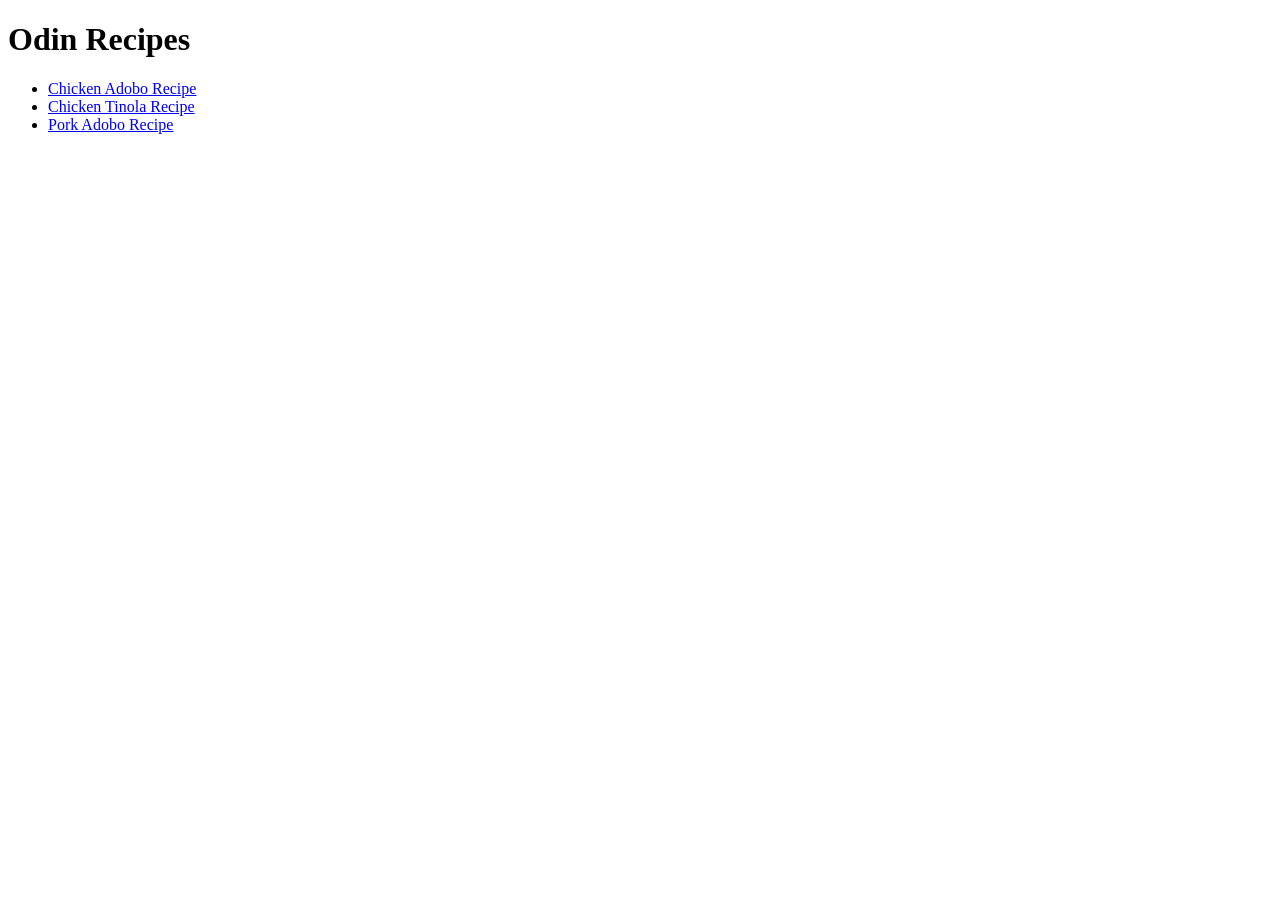
==== index.html @ 3270f4e0 "build: create 3 cooking recipes landing page" ====
<!DOCTYPE html>
<html lang="en">
    <head>
        <meta charset="UTF-8">
        <title>Project: Recipes</title>
    </head>

    <body>
        <h1>Odin Recipes</h1>
        <ul>
            <li><a href="./recipes/chicken-adobo.html">Chicken Adobo Recipe</a></li>
            <li><a href="./recipes/chicken-tinola.html">Chicken Tinola Recipe</a></li>
            <li><a href="./recipes/pork-sinigang.html">Pork Adobo Recipe</a></li>
        </ul>
        

    </body>
</html>
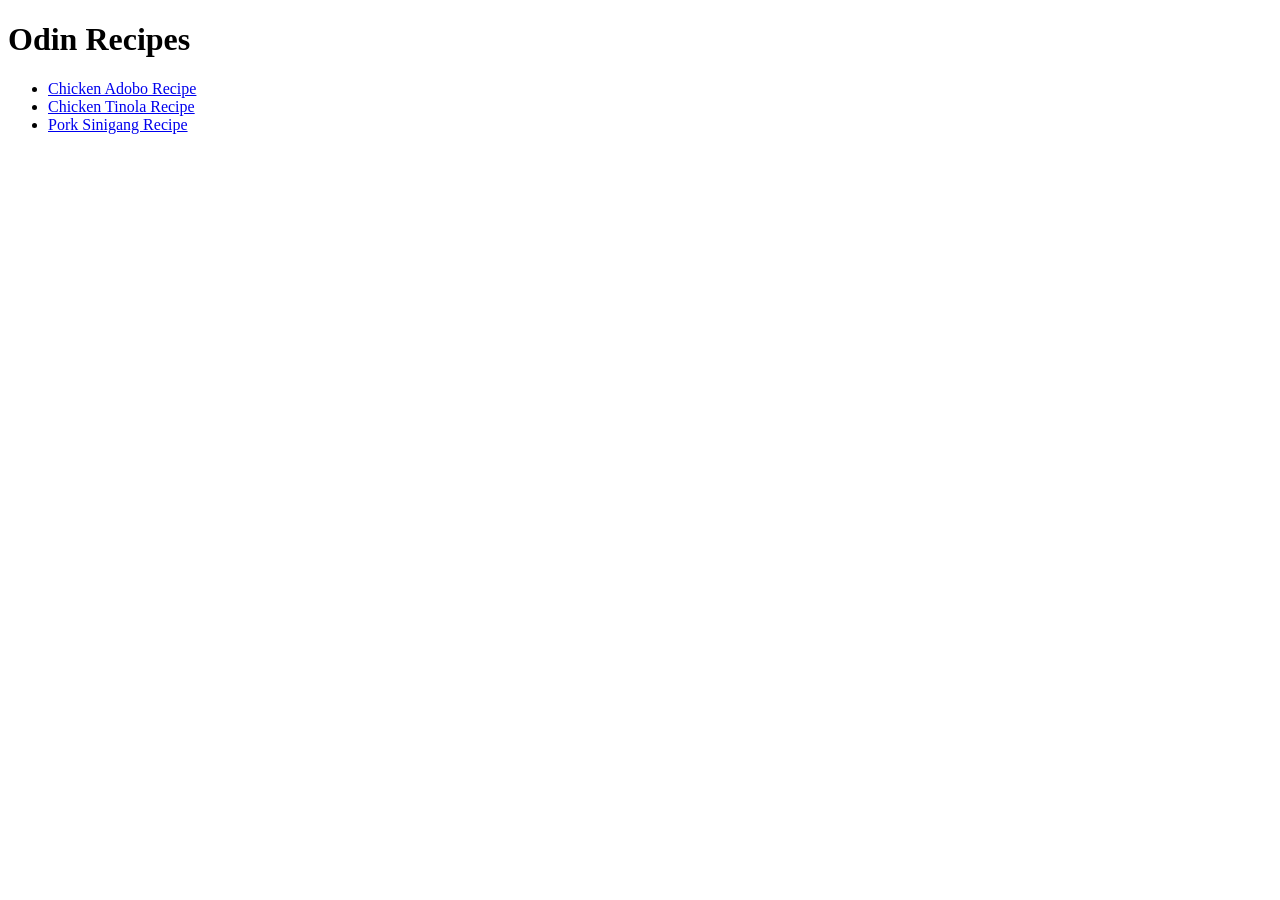
==== commit a1432454: "Add pages about filipino recipes" ====
--- a/index.html
+++ b/index.html
@@ -1,18 +1,16 @@
 <!DOCTYPE html>
 <html lang="en">
-    <head>
-        <meta charset="UTF-8">
-        <title>Project: Recipes</title>
-    </head>
-
-    <body>
-        <h1>Odin Recipes</h1>
-        <ul>
-            <li><a href="./recipes/chicken-adobo.html">Chicken Adobo Recipe</a></li>
-            <li><a href="./recipes/chicken-tinola.html">Chicken Tinola Recipe</a></li>
-            <li><a href="./recipes/pork-sinigang.html">Pork Adobo Recipe</a></li>
-        </ul>
-        
-
-    </body>
+<head>
+    <meta charset="UTF-8">
+    <meta name="viewport" content="width=device-width, initial-scale=1.0">
+    <title>Document</title>
+</head>
+<body>
+    <h1>Odin Recipes</h1>
+    <ul>
+        <li><a href="recipes/chicken-adobo.html">Chicken Adobo Recipe</a></li>
+        <li><a href="recipes/chicken-tinola.html">Chicken Tinola Recipe</a></li>
+        <li><a href="recipes/pork-sinigang.html">Pork Sinigang Recipe</a></li>
+    </ul>
+</body>
 </html>
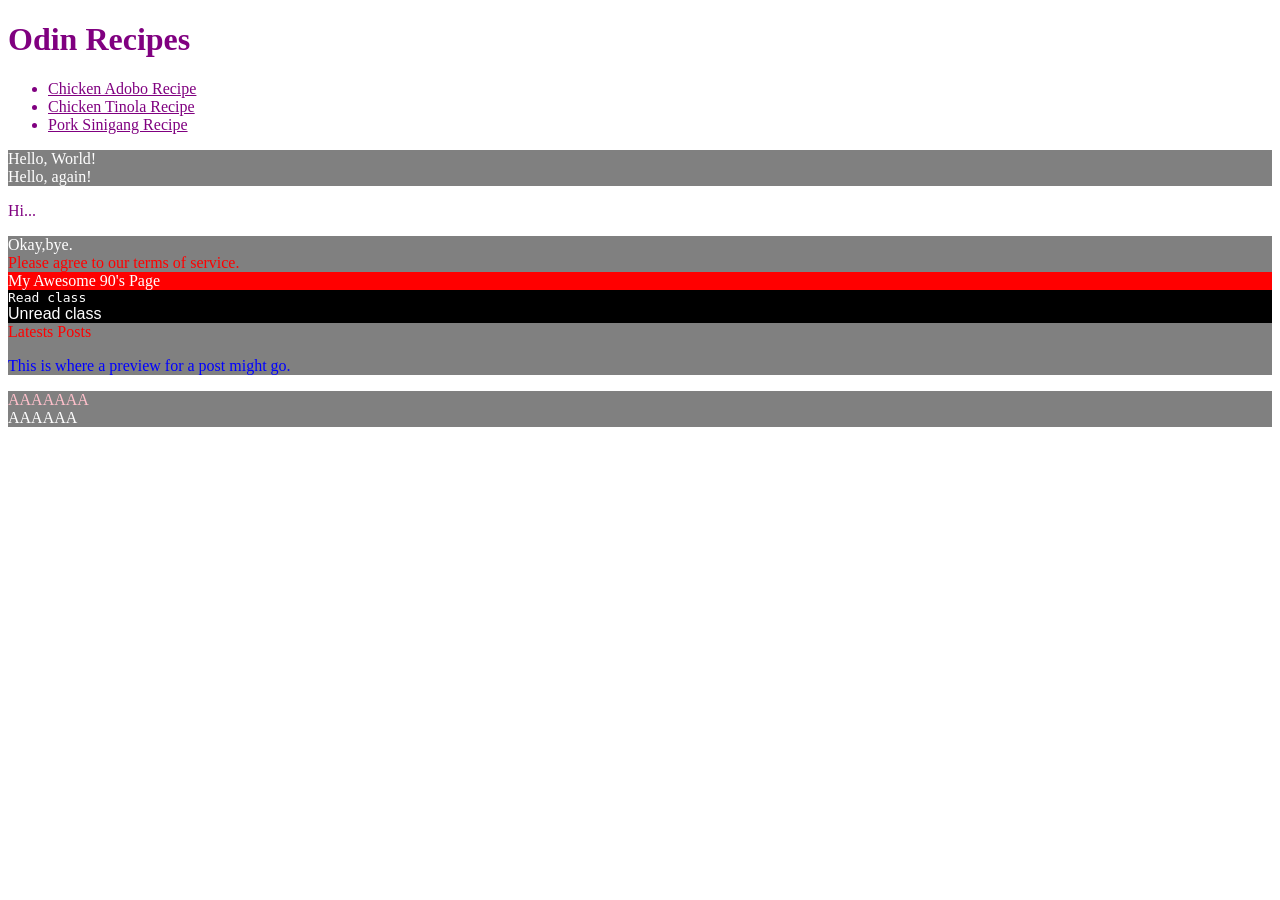
==== commit 5f31a1df: "Add css properties to project & linked pages to it" ====
--- a/index.html
+++ b/index.html
@@ -4,6 +4,7 @@
     <meta charset="UTF-8">
     <meta name="viewport" content="width=device-width, initial-scale=1.0">
     <title>Document</title>
+    <link rel="stylesheet" href="styles.css">
 </head>
 <body>
     <h1>Odin Recipes</h1>
@@ -12,5 +13,26 @@
         <li><a href="recipes/chicken-tinola.html">Chicken Tinola Recipe</a></li>
         <li><a href="recipes/pork-sinigang.html">Pork Sinigang Recipe</a></li>
     </ul>
+
+    <div>Hello, World!</div>
+    <div>Hello, again!</div>
+    <p>Hi...</p>
+    <div>Okay,bye.</div>
+    <div class="alert-text">Please agree to our terms of service.</div>
+    <div id="title">My Awesome 90's Page</div>
+    <div class="read">Read class</div>
+    <div class="unread">Unread class</div>
+    <div>
+        <div class="subsection header">Latests Posts</div>
+        <p class="subsection" id="preview">This is where a preview for a post might go.</p>
+    </div>
+
+    <div class="ancestor">
+        <div class="ancestor">
+            <div class="contents">AAAAAAA</div>
+        </div>
+    </div>
+
+    <div class="contents">AAAAAA</div>
 </body>
 </html>
--- a/styles.css
+++ b/styles.css
@@ -0,0 +1,47 @@
+* {
+    color:purple;
+}
+div {
+    color: white;
+    background-color: gray;
+}
+
+.alert-text {
+    color: red;
+}
+
+#title {
+    background-color: red;
+}
+
+.read,
+.unread {
+    color: white;
+    background-color: black;
+}
+
+.read {
+    font-style: normal;
+    font-family: monospace;
+}
+
+.unread {
+    font-style: normal;
+    font-family: Verdana, Geneva, Tahoma, sans-serif;
+}
+
+.subsection.header {
+    color: red;
+}
+.subsection#preview {
+    color: blue;
+}
+
+.ancestor .contents {
+    color: pink;
+}
+
+img {
+    height: auto;
+    width: 500px;
+}
